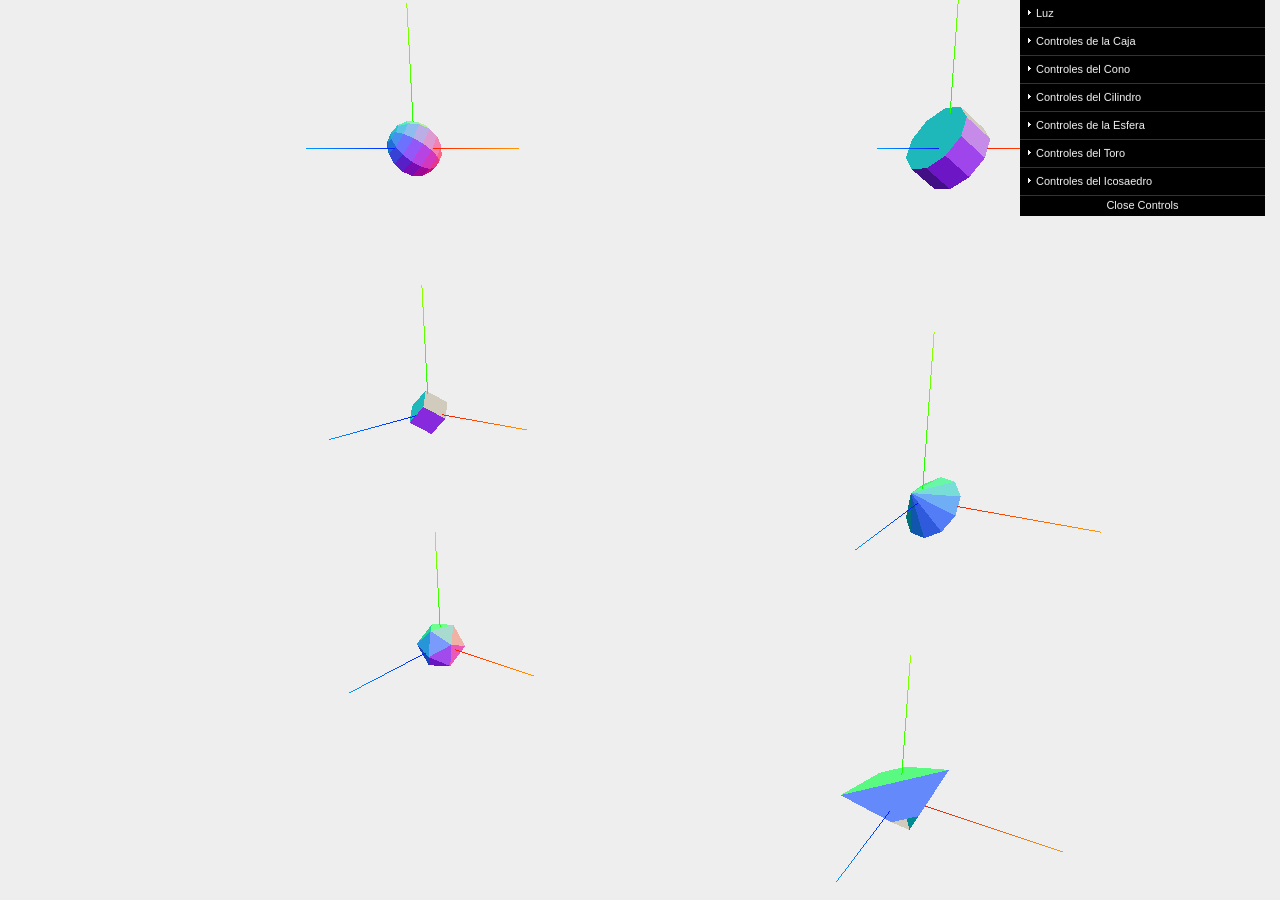
==== ejerciciosThree/ejercicio2/index.html @ 5ee23e90 "Ejercicio 2 completo" ====
<!DOCTYPE html>

<html>

<head>
    <title>Ejemplo Básico: Hola Mundo Three.js</title>
    <meta charset="utf-8">
    <script type="text/javascript" src="../libs/three.js"></script>
    <script type="text/javascript" src="../libs/jquery.js"></script>
    <script type="text/javascript" src="../libs/dat.gui.js"></script>
    <script type="text/javascript" src="../libs/TrackballControls.js"></script>
    <script type="text/javascript" src="Box.js"></script>
    <script type="text/javascript" src="Cone.js"></script>
    <script type="text/javascript" src="Cylinder.js"></script>
    <script type="text/javascript" src="Sphere.js"></script>
    <script type="text/javascript" src="Torus.js"></script>
    <script type="text/javascript" src="Icosahedron.js"></script>
    <script type="text/javascript" src="MyScene.js"></script>
    <style>
        body{
            margin: 0;
            overflow: hidden;
        }
    </style>
</head>
<body>

<!-- Div which will hold the Output -->
<div id="WebGL-output">
</div>
</body>
</html>
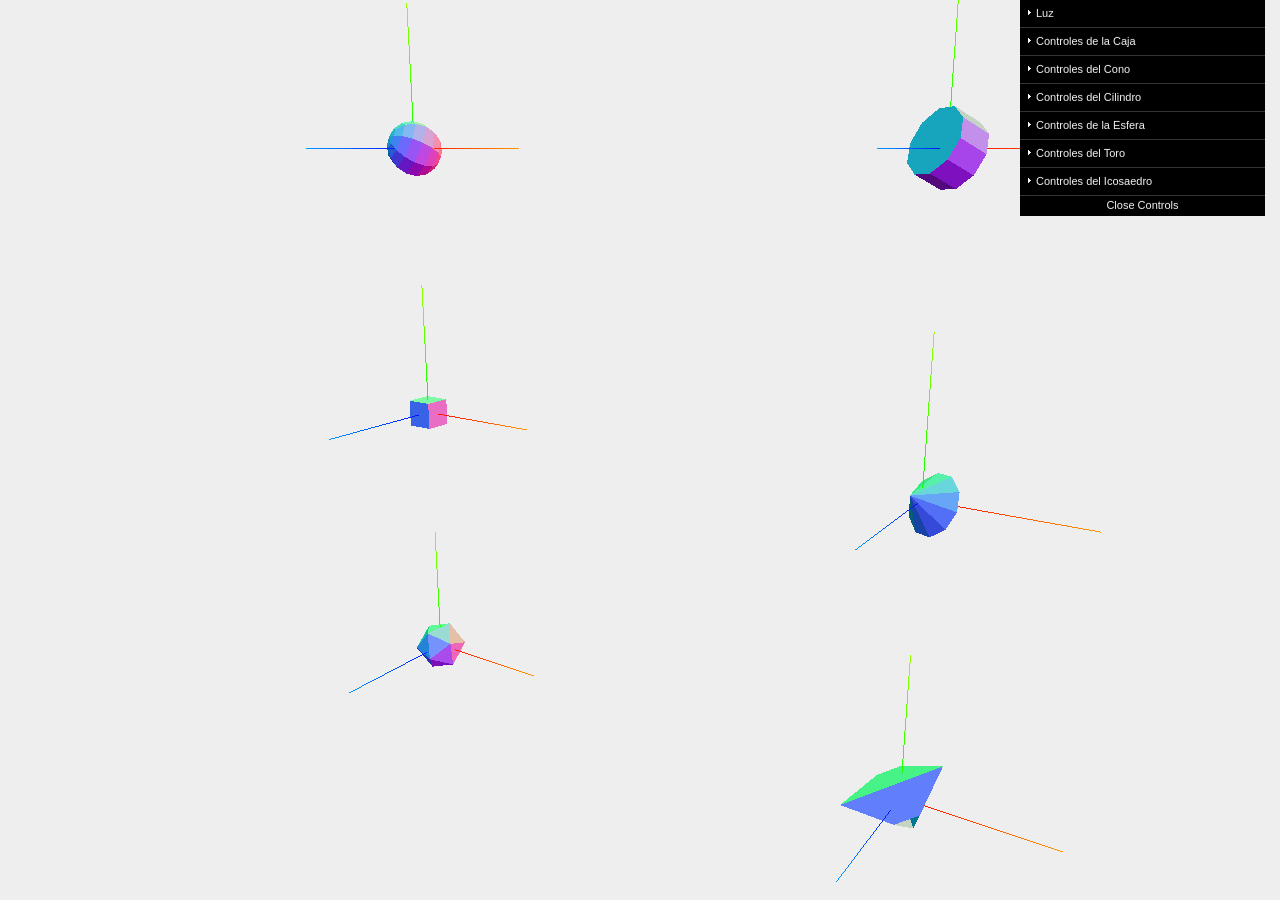
==== commit d97b2bc7: "Actualizar geometria solo cuando se cambia" ====
--- a/ejerciciosThree/ejercicio2/index.html
+++ b/ejerciciosThree/ejercicio2/index.html
@@ -3,7 +3,7 @@
 <html>
 
 <head>
-    <title>Ejemplo Básico: Hola Mundo Three.js</title>
+    <title>Ejercicio 2: Geometría 3D</title>
     <meta charset="utf-8">
     <script type="text/javascript" src="../libs/three.js"></script>
     <script type="text/javascript" src="../libs/jquery.js"></script>
